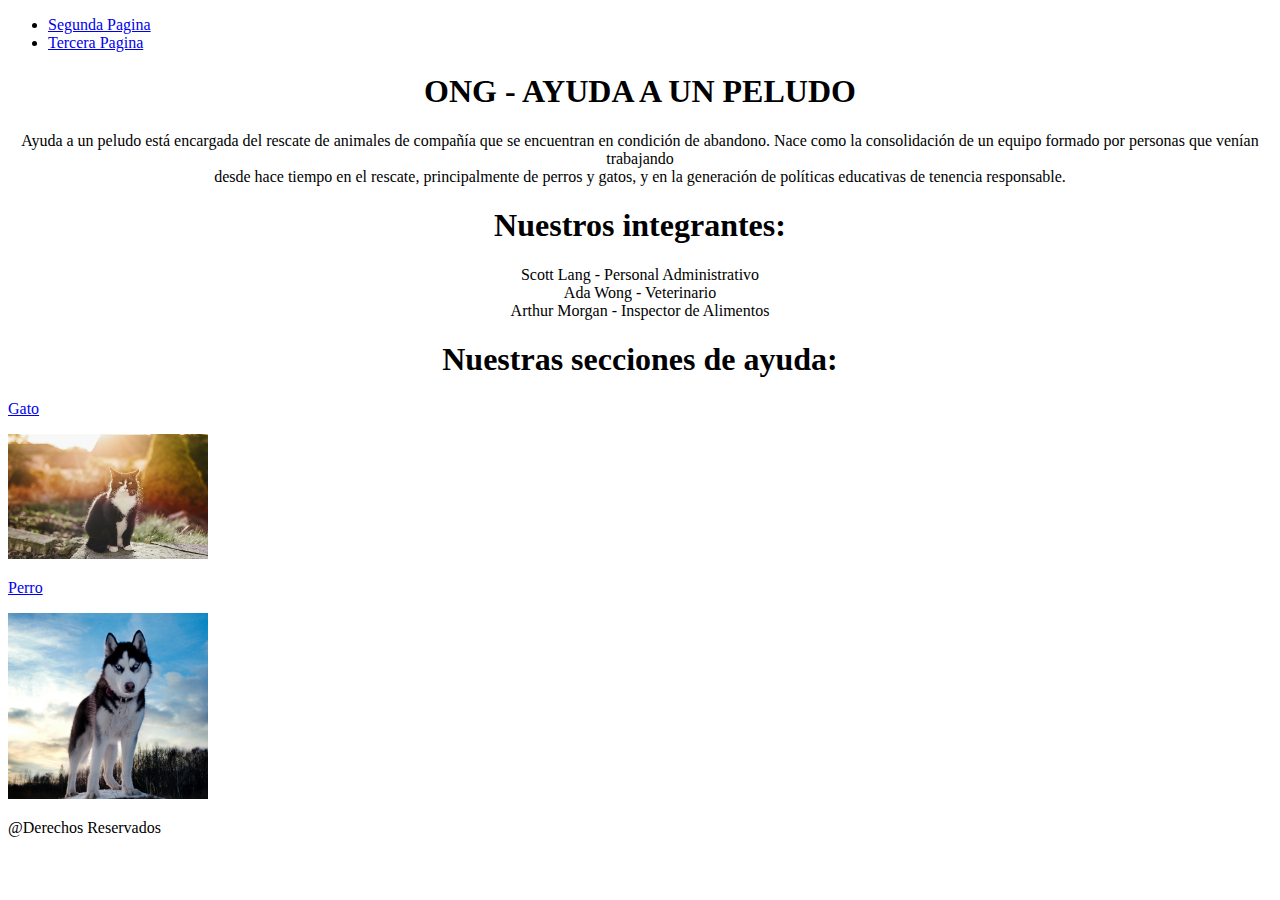
==== ayudaPeludo.html @ ededf18c "Mi primer repositorio" ====
<!DOCTYPE html>
<html lang="en">
<head>
    <meta charset="UTF-8">
    <meta http-equiv="X-UA-Compatible" content="IE=edge">
    <meta name="viewport" content="width=device-width, initial-scale=1.0">
    <title>ONG - AYUDA A UN PELUDO</title>
</head>
<body>
<div>
    <header>
        <nav>
            <ul>
                <li><a href="gato.html">Segunda Pagina</a></li> 
                <li><a href="perro.html">Tercera Pagina</a></li>                 
            </ul>
        </nav>
    </header>
    <div>
        
            <h1 style="text-align: center;"> ONG - AYUDA A UN PELUDO</h1>
            <p style="text-align: center;">Ayuda a un peludo está encargada del rescate de animales de 
                compañía que se encuentran en condición de abandono.  
                Nace como la consolidación de un equipo formado por personas que venían trabajando <br> desde hace tiempo en el rescate,
                 principalmente de perros y gatos, y en la generación de políticas educativas de tenencia responsable.</p>  




            <h1 style="text-align: center;"> Nuestros integrantes:</h1> 
<p>
    <li style="text-align: center;">Scott Lang - Personal Administrativo</li>
    <li style="text-align: center;">Ada Wong - Veterinario</li> 
    <li style="text-align: center;">Arthur Morgan - Inspector de Alimentos</li> 

</p>
                


                <h1 style="text-align: center;"> Nuestras secciones de ayuda:</h1>

                <p><a href="gato.html">Gato</a>
                </p>

                
                <p><img src="imagenes/imagen2.jpg" alt="Imagen Gato" width="200"/> 
                </p>
                
                <p><a href="perro.html">Perro</a>
                </p>

                <p><img src="imagenes/imagen1.jpg" alt="Imagen Perro" width="200"/> 
                </p>
                
                
                

    </div>
    <footer>
        <div>
            <p>@Derechos Reservados</p>
        </div>
    </footer>
</div>

</body>
</html>
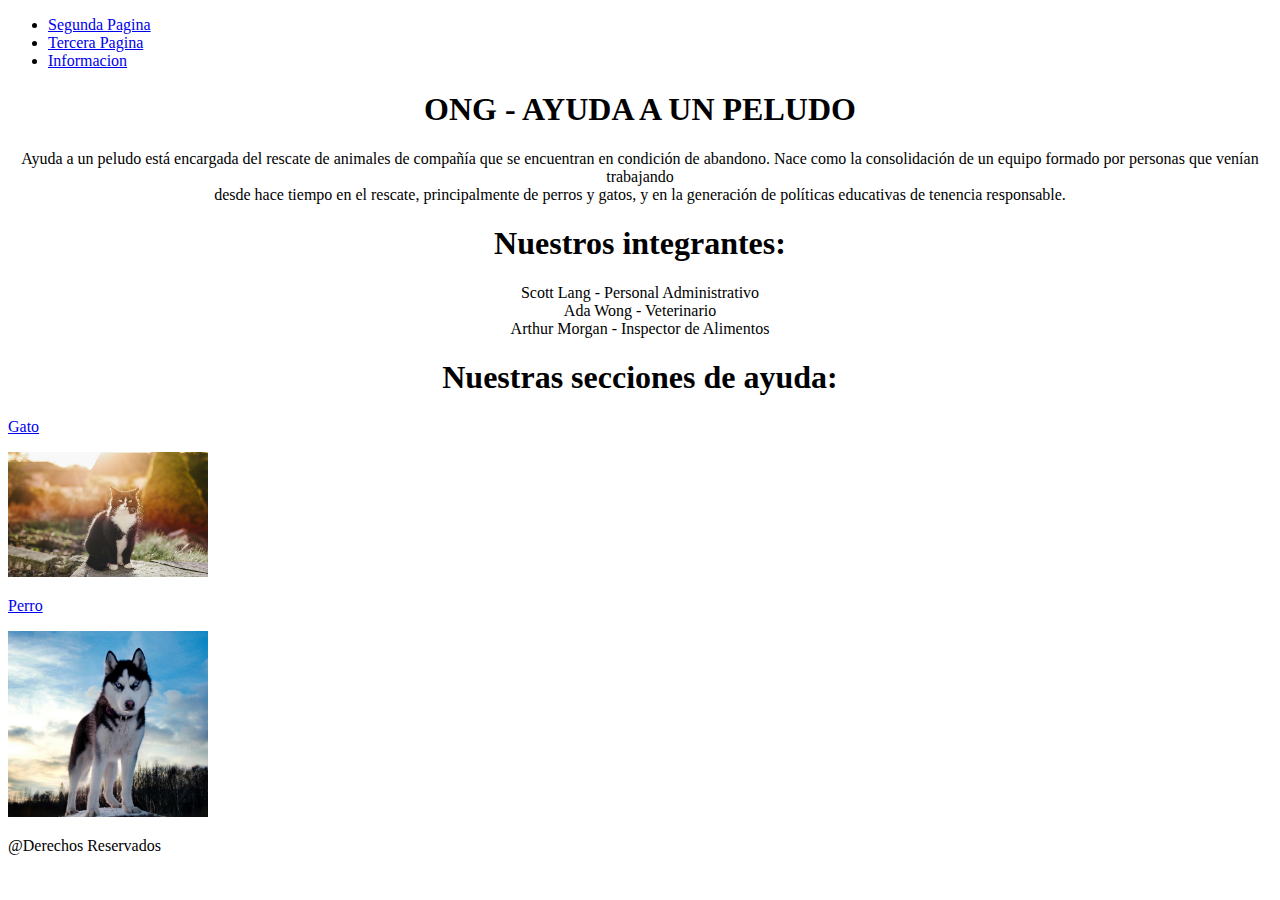
==== commit 73eeea3b: "Tercer repositorio" ====
--- a/ayudaPeludo.html
+++ b/ayudaPeludo.html
@@ -13,8 +13,10 @@
     <header>
         <nav>
             <ul>
+
                 <li><a href="gato.html">Segunda Pagina</a></li> 
-                <li><a href="perro.html">Tercera Pagina</a></li>                 
+                <li><a href="perro.html">Tercera Pagina</a></li>
+                <li><a href="index.html">Informacion</a></li>                  
             </ul>
         </nav>
     </header>
